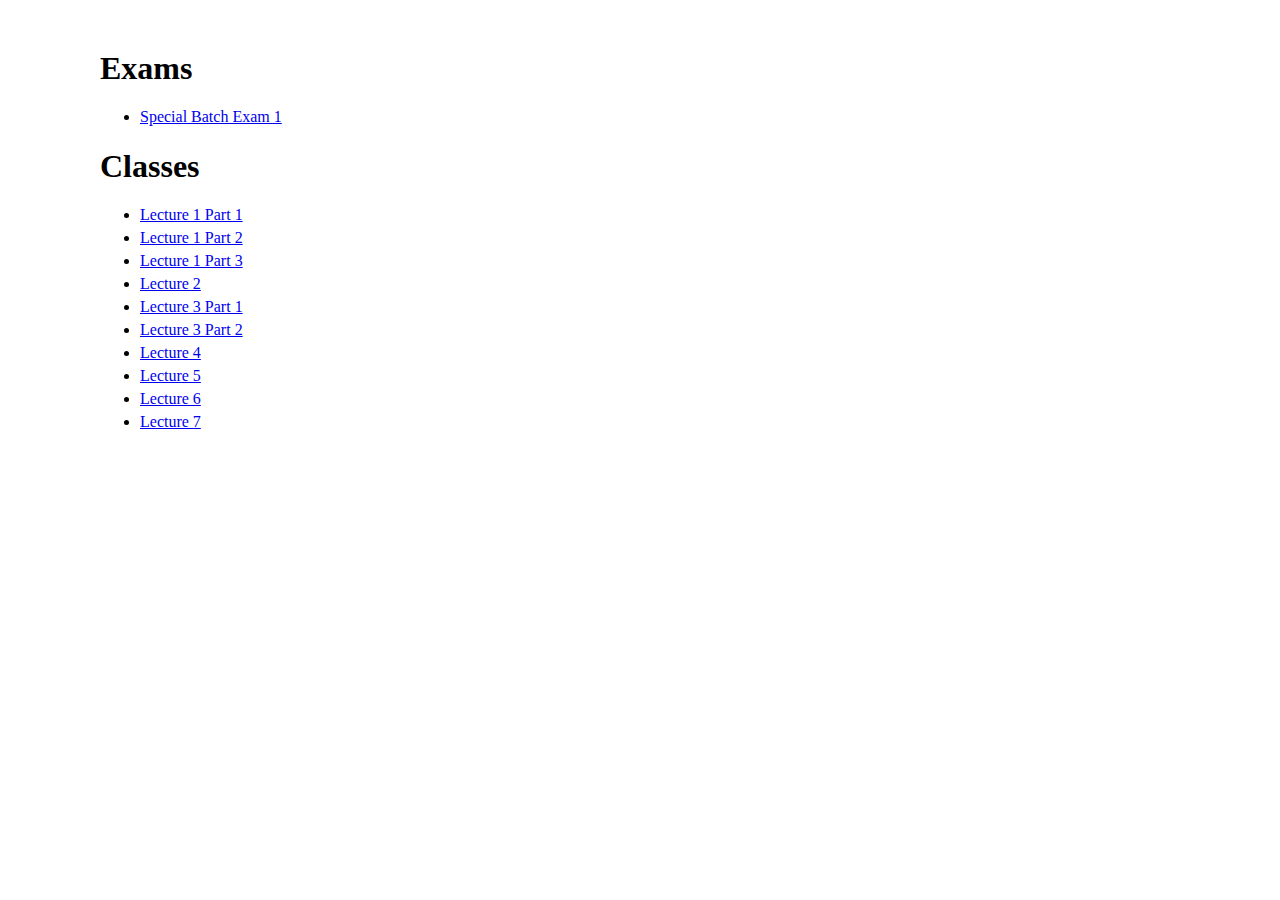
==== index.html @ 192b7d1e "Initial commit" ====
<html>
<head>
	<link href="style.css" rel="stylesheet" type="text/css" />
<body>

<h1>Exams</h1>
<ul>
	<li><a href="Special Batch Exam 1">Special Batch Exam 1</a></li>
</ul>

<h1>Classes</h1>
<ul>
	<li class="lin"><a href="https://www.youtube.com/watch?v=_aEa1jMZPfQ">Lecture 1 Part 1</a></li>
	<li class="lin"><a href="https://www.youtube.com/watch?v=tDMF5MTQ7Dc">Lecture 1 Part 2</a></li>
	<li class="lin"><a href="https://www.youtube.com/watch?v=tb66E9jBLto">Lecture 1 Part 3</a></li>
	<li class="lin"><a href="https://www.youtube.com/watch?v=qM-cJ45twpo">Lecture 2</a></li>
	<li class="lin"><a href="https://www.youtube.com/watch?v=YOta7AaQbcI">Lecture 3 Part 1</a></li>
	<li class="lin"><a href="https://www.youtube.com/watch?v=9bU2v-yRcys">Lecture 3 Part 2</a></li>
	<li class="lin"><a href="https://www.youtube.com/watch?v=9bU2v-yRcys">Lecture 4</a></li>
	<li class="lin"><a href="https://www.youtube.com/watch?v=p7nO4ScMRH0">Lecture 5</a></li>
	<li class="lin"><a href="https://www.youtube.com/watch?v=ZksUdIIP3FY">Lecture 6</a></li>
	<li class="lin"><a href="https://www.youtube.com/watch?v=x5mwxAbRQJk">Lecture 7</a></li>
</ul>

</body>
</html>
---- style.css ----
body {
    margin-top: 50;
    margin-left: 100;
    margin-bottom: 0;
    margin-right: 0;
}

.lin {
	margin-bottom: 5px;
}
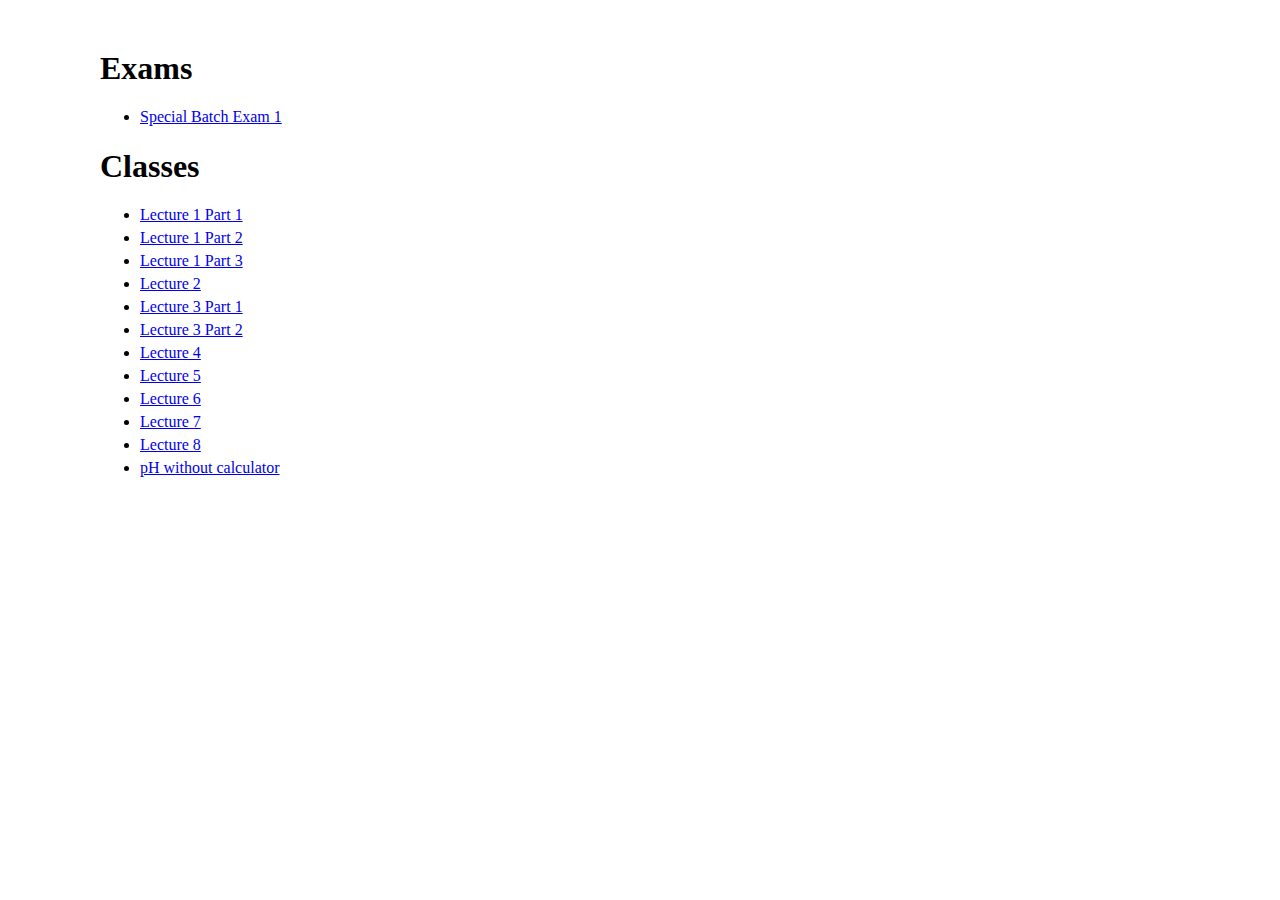
==== commit 18323838: "Update index.html" ====
--- a/index.html
+++ b/index.html
@@ -20,6 +20,8 @@
 	<li class="lin"><a href="https://www.youtube.com/watch?v=p7nO4ScMRH0">Lecture 5</a></li>
 	<li class="lin"><a href="https://www.youtube.com/watch?v=ZksUdIIP3FY">Lecture 6</a></li>
 	<li class="lin"><a href="https://www.youtube.com/watch?v=x5mwxAbRQJk">Lecture 7</a></li>
+	<li class="lin"><a href="https://www.youtube.com/watch?v=DZQa152zoFc">Lecture 8</a></li>
+	<li class="lin"><a href="https://www.youtube.com/watch?v=dDpt5sNHqTo">pH without calculator</a></li>
 </ul>
 
 </body>
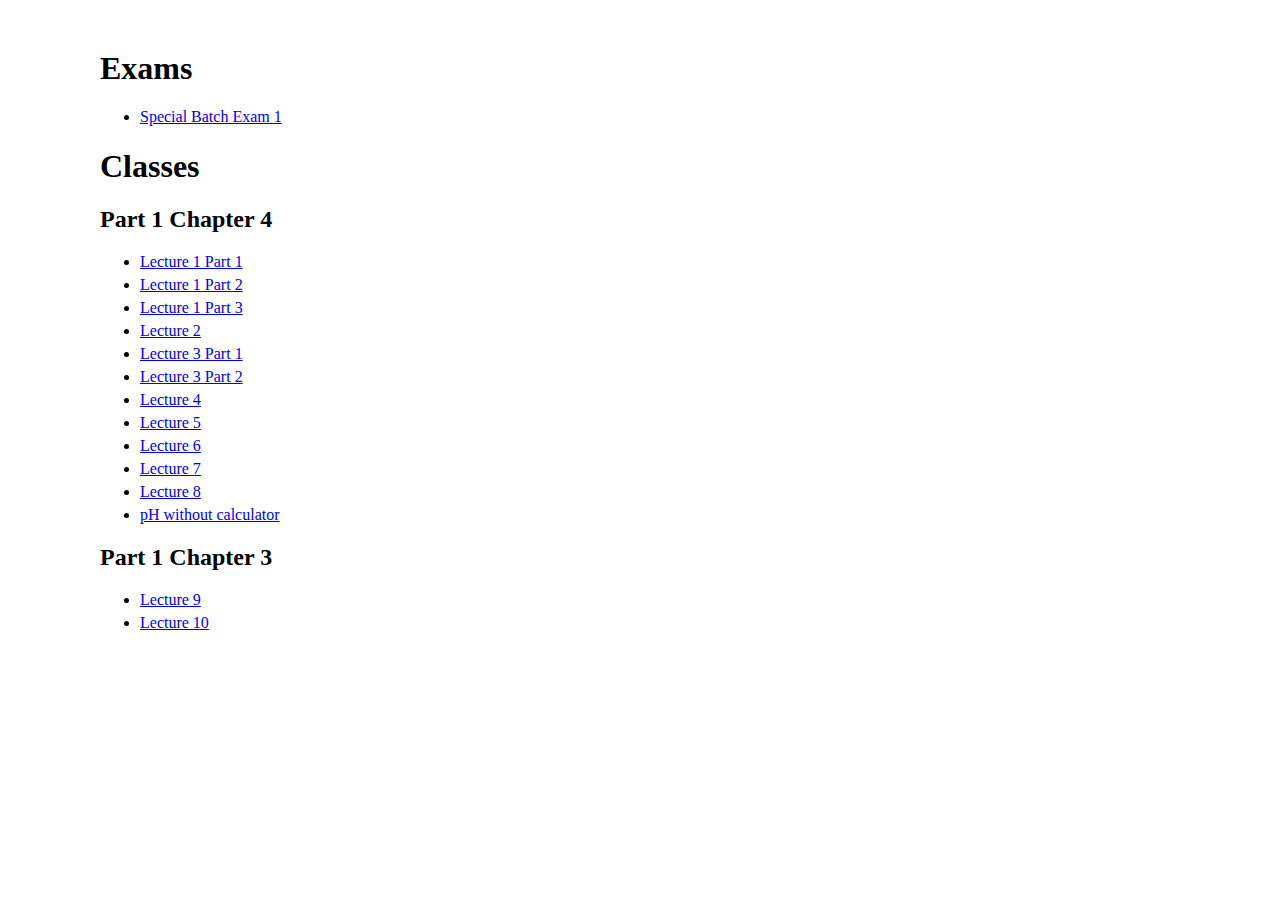
==== commit aa275034: "Initial commit" ====
--- a/index.html
+++ b/index.html
@@ -9,6 +9,7 @@
 </ul>
 
 <h1>Classes</h1>
+<h2>Part 1 Chapter 4</h2>
 <ul>
 	<li class="lin"><a href="https://www.youtube.com/watch?v=_aEa1jMZPfQ">Lecture 1 Part 1</a></li>
 	<li class="lin"><a href="https://www.youtube.com/watch?v=tDMF5MTQ7Dc">Lecture 1 Part 2</a></li>
@@ -23,6 +24,11 @@
 	<li class="lin"><a href="https://www.youtube.com/watch?v=DZQa152zoFc">Lecture 8</a></li>
 	<li class="lin"><a href="https://www.youtube.com/watch?v=dDpt5sNHqTo">pH without calculator</a></li>
 </ul>
+<h2>Part 1 Chapter 3</h2>
+<ul>
+	<li class="lin"><a href="https://www.youtube.com/watch?v=yyjZ4LqWBZ0">Lecture 9</a></li>
+	<li class="lin"><a href="https://www.youtube.com/watch?v=plcLybaUWa0">Lecture 10</a></li>
+</ul>
 
 </body>
 </html>
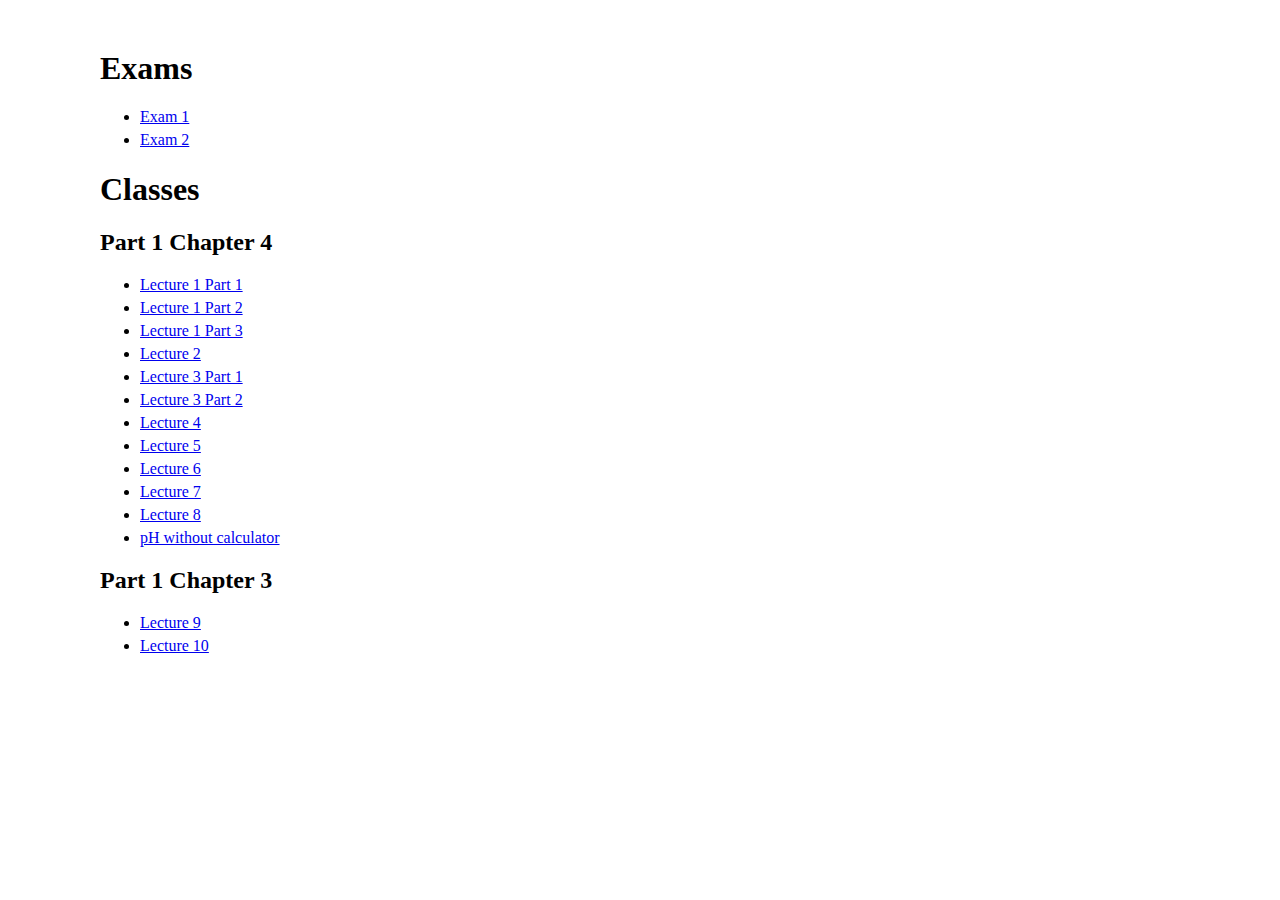
==== commit 14396d4a: "Initial commit" ====
--- a/index.html
+++ b/index.html
@@ -5,7 +5,8 @@
 
 <h1>Exams</h1>
 <ul>
-	<li><a href="Special Batch Exam 1">Special Batch Exam 1</a></li>
+	<li class="lin"><a href="Exam 1">Exam 1</a></li>
+	<li class="lin"><a href="Exam 2">Exam 2</a></li>
 </ul>
 
 <h1>Classes</h1>
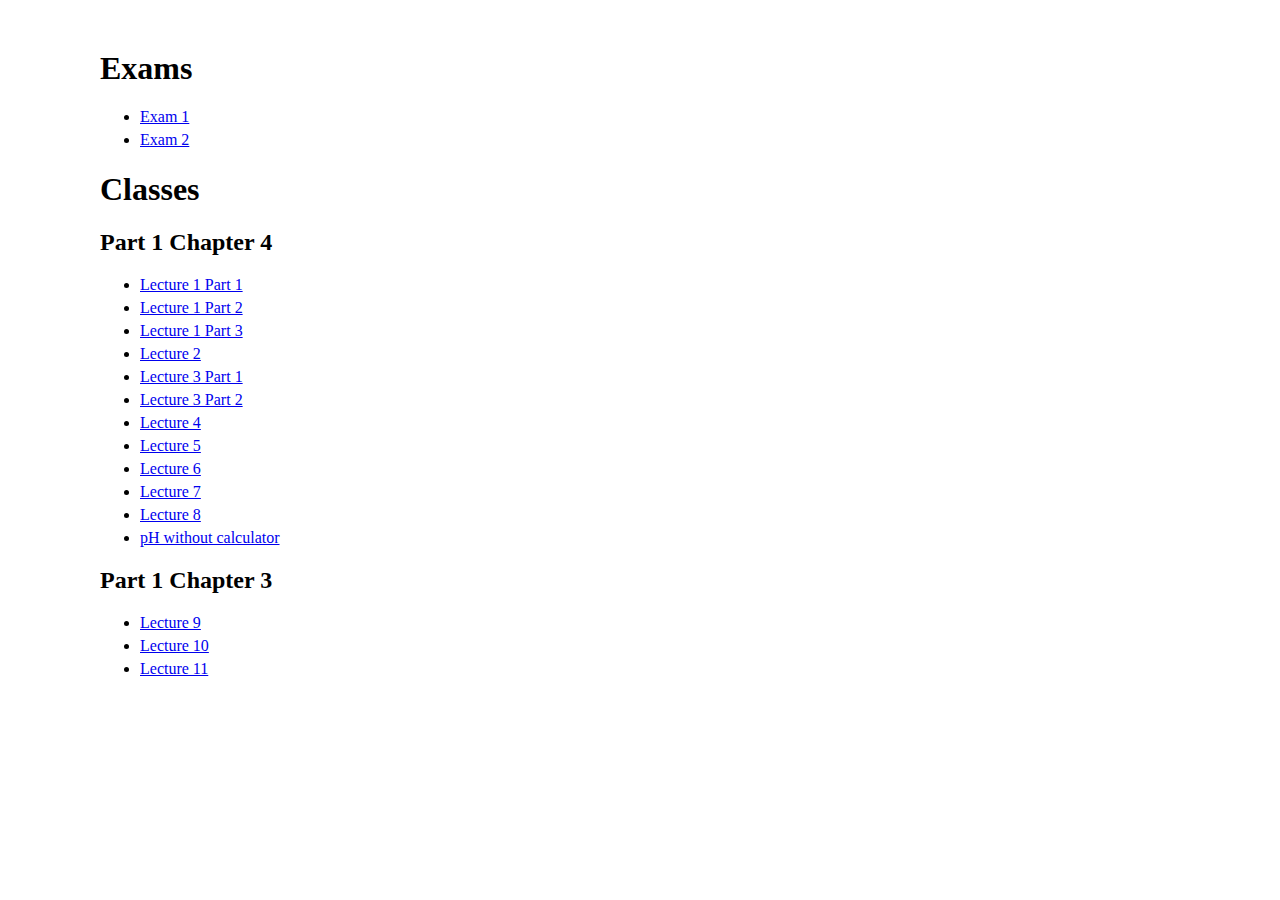
==== commit 970fcc35: "Update index.html" ====
--- a/index.html
+++ b/index.html
@@ -29,6 +29,7 @@
 <ul>
 	<li class="lin"><a href="https://www.youtube.com/watch?v=yyjZ4LqWBZ0">Lecture 9</a></li>
 	<li class="lin"><a href="https://www.youtube.com/watch?v=plcLybaUWa0">Lecture 10</a></li>
+	<li class="lin"><a href="https://www.youtube.com/watch?v=aqBGrWkkwzI">Lecture 11</a></li>
 </ul>
 
 </body>
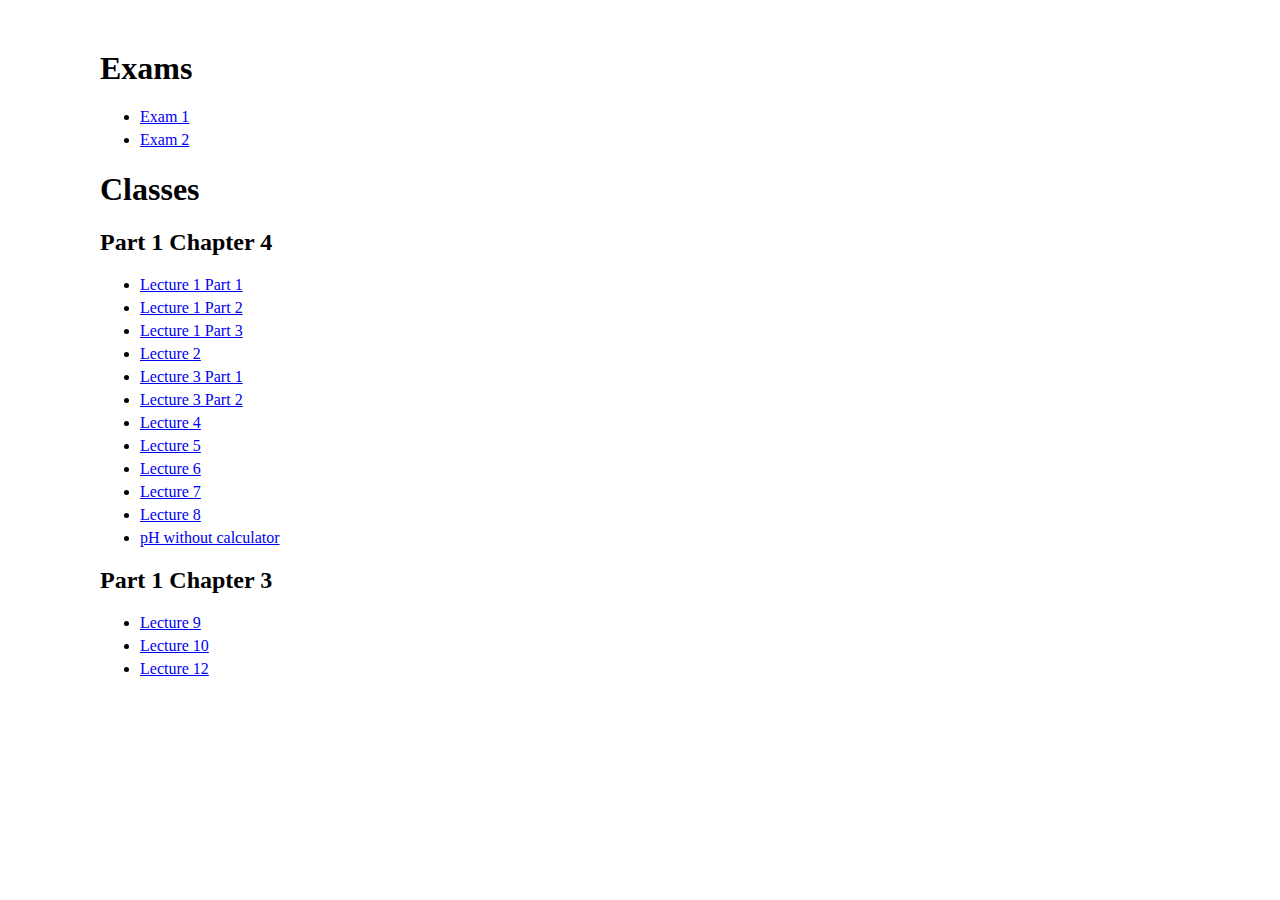
==== commit efa15263: "Initial commit" ====
--- a/index.html
+++ b/index.html
@@ -29,7 +29,7 @@
 <ul>
 	<li class="lin"><a href="https://www.youtube.com/watch?v=yyjZ4LqWBZ0">Lecture 9</a></li>
 	<li class="lin"><a href="https://www.youtube.com/watch?v=plcLybaUWa0">Lecture 10</a></li>
-	<li class="lin"><a href="https://www.youtube.com/watch?v=aqBGrWkkwzI">Lecture 11</a></li>
+	<li class="lin"><a href="https://www.youtube.com/watch?v=pdX9lBuumTs">Lecture 12</a></li>
 </ul>
 
 </body>
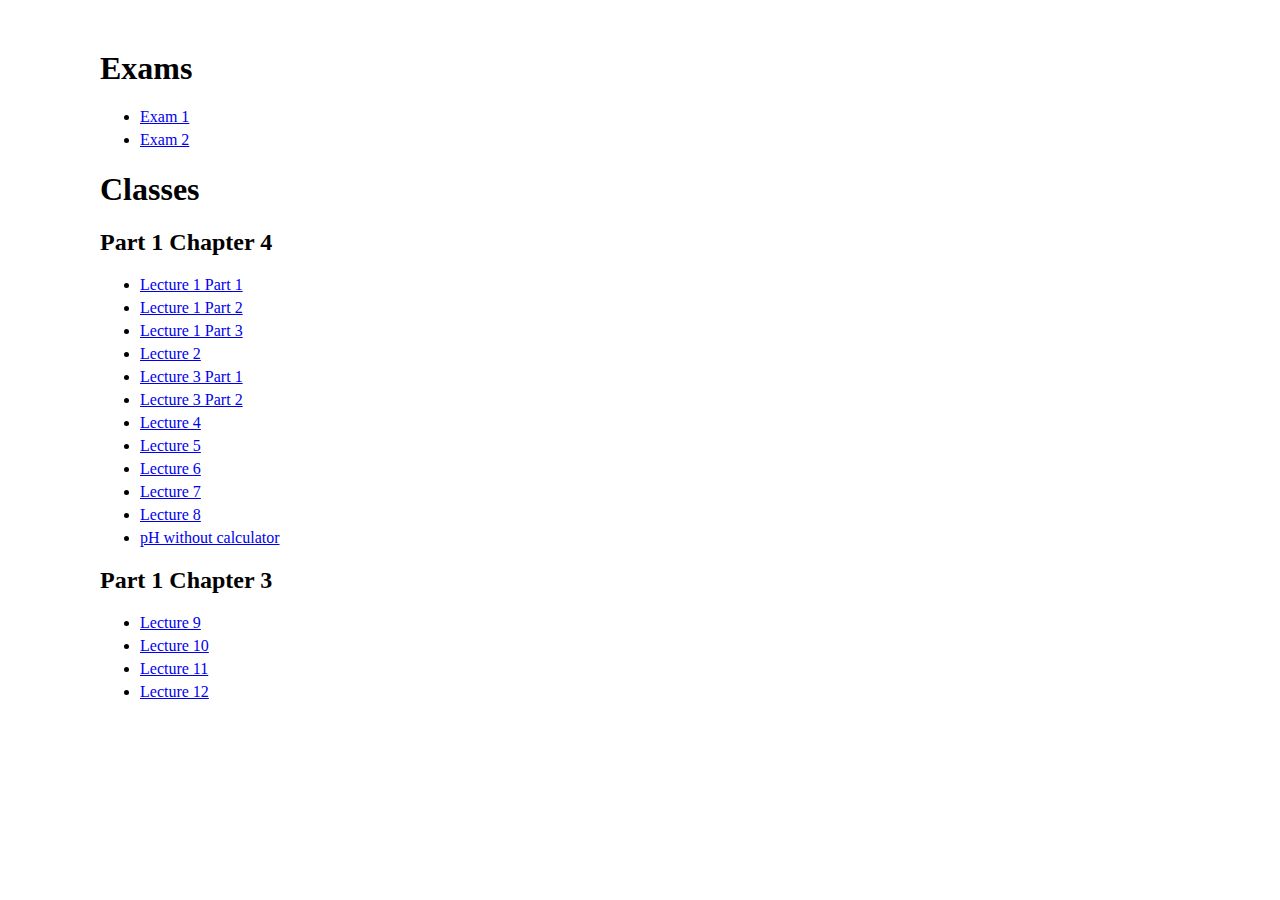
==== commit 6dd4fb5e: "Initial commit" ====
--- a/index.html
+++ b/index.html
@@ -29,6 +29,7 @@
 <ul>
 	<li class="lin"><a href="https://www.youtube.com/watch?v=yyjZ4LqWBZ0">Lecture 9</a></li>
 	<li class="lin"><a href="https://www.youtube.com/watch?v=plcLybaUWa0">Lecture 10</a></li>
+	<li class="lin"><a href="https://www.youtube.com/watch?v=aqBGrWkkwzI">Lecture 11</a></li>
 	<li class="lin"><a href="https://www.youtube.com/watch?v=pdX9lBuumTs">Lecture 12</a></li>
 </ul>
 
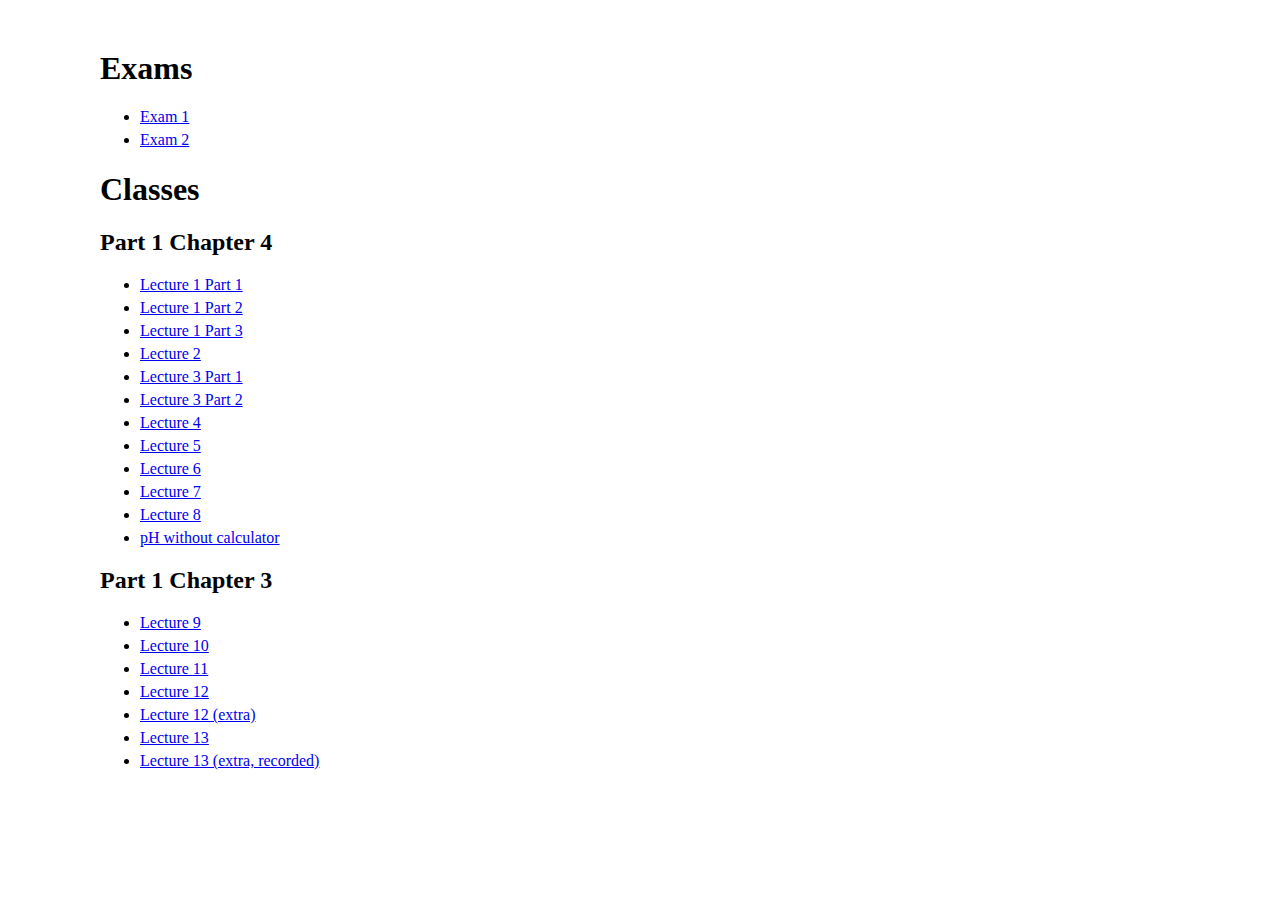
==== commit b1927983: "Initial commit" ====
--- a/index.html
+++ b/index.html
@@ -31,6 +31,9 @@
 	<li class="lin"><a href="https://www.youtube.com/watch?v=plcLybaUWa0">Lecture 10</a></li>
 	<li class="lin"><a href="https://www.youtube.com/watch?v=aqBGrWkkwzI">Lecture 11</a></li>
 	<li class="lin"><a href="https://www.youtube.com/watch?v=pdX9lBuumTs">Lecture 12</a></li>
+	<li class="lin"><a href="https://www.youtube.com/watch?v=XeoxRlfn4So">Lecture 12 (extra)</a></li>
+	<li class="lin"><a href="https://www.youtube.com/watch?v=1bpq_KPbv_k">Lecture 13</a></li>
+	<li class="lin"><a href="https://www.youtube.com/watch?v=7cVb7Y-pJ8Q">Lecture 13 (extra, recorded)</a></li>
 </ul>
 
 </body>
